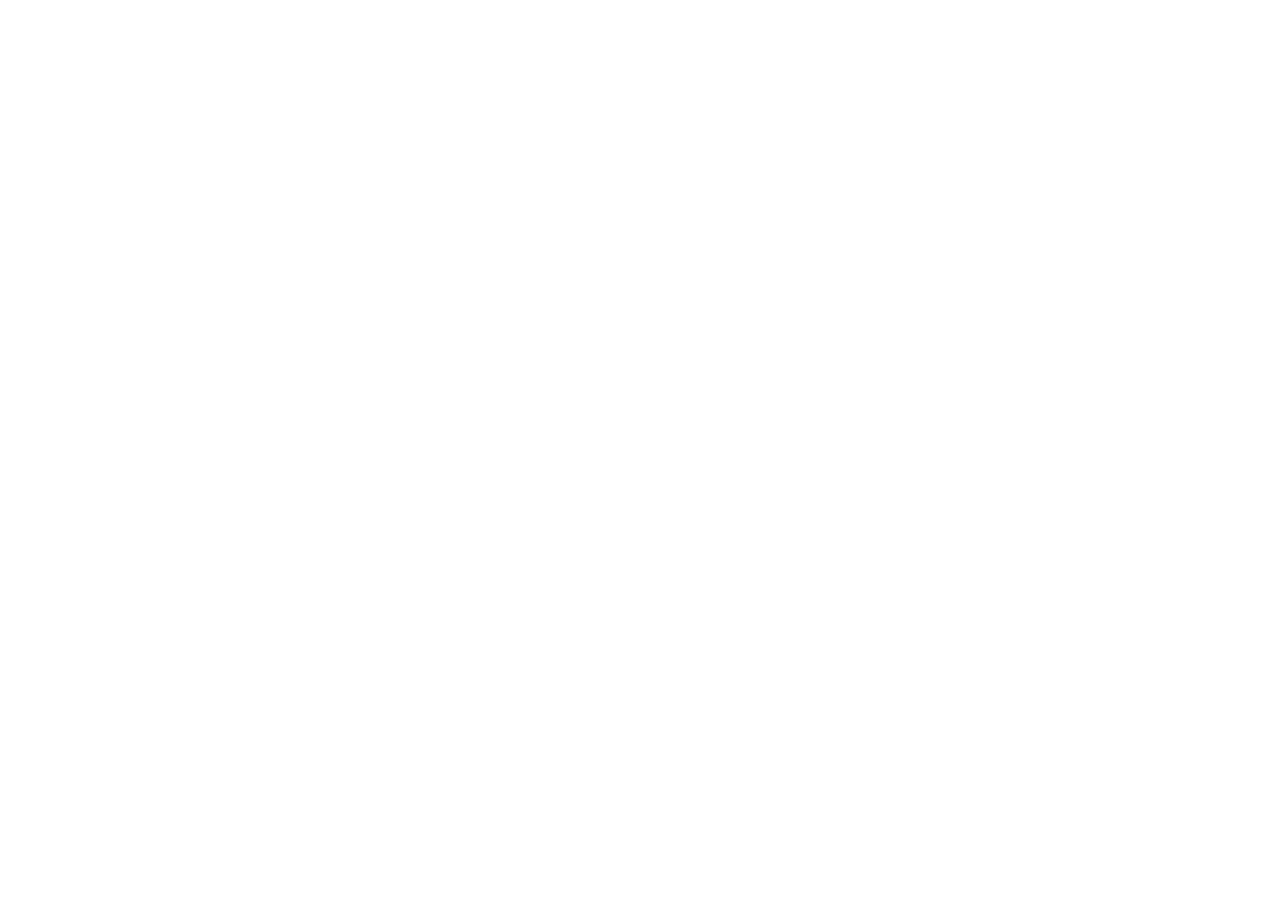
==== index.html @ e37c9fc5 "Added basic index.html" ====
<!DOCTYPE html>
<html lang="en">
<head>
    <meta charset="UTF-8">
    <meta http-equiv="X-UA-Compatible" content="IE=edge">
    <meta name="viewport" content="width=device-width, initial-scale=1.0">
    <title>Presentations</title>
</head>
<body>
    
</body>
</html>
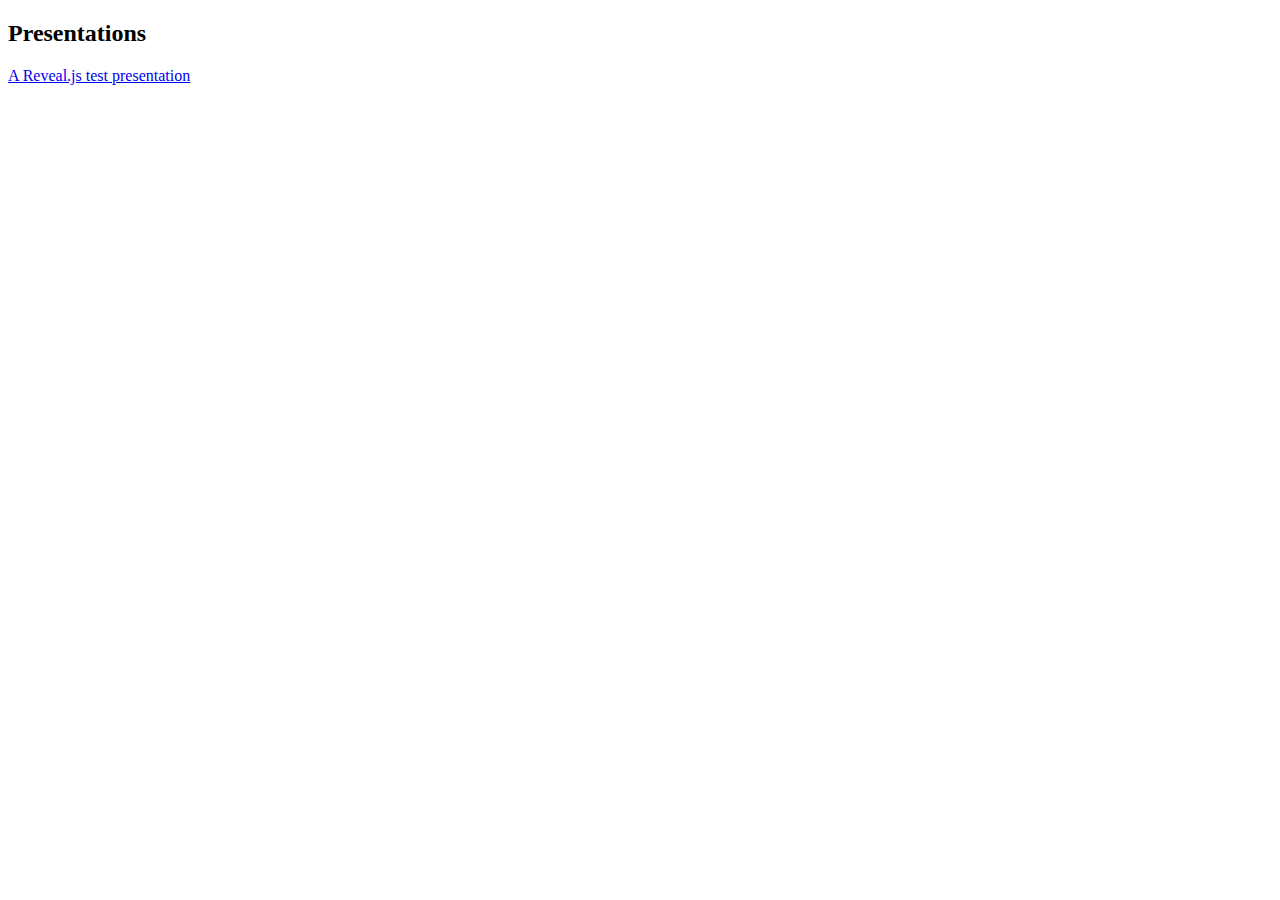
==== commit 01e2da30: "updated index.html to include presentation" ====
--- a/index.html
+++ b/index.html
@@ -7,6 +7,7 @@
     <title>Presentations</title>
 </head>
 <body>
-    
+    <h2>Presentations</h2>
+    <a href="test.html">A Reveal.js test presentation</a>
 </body>
 </html>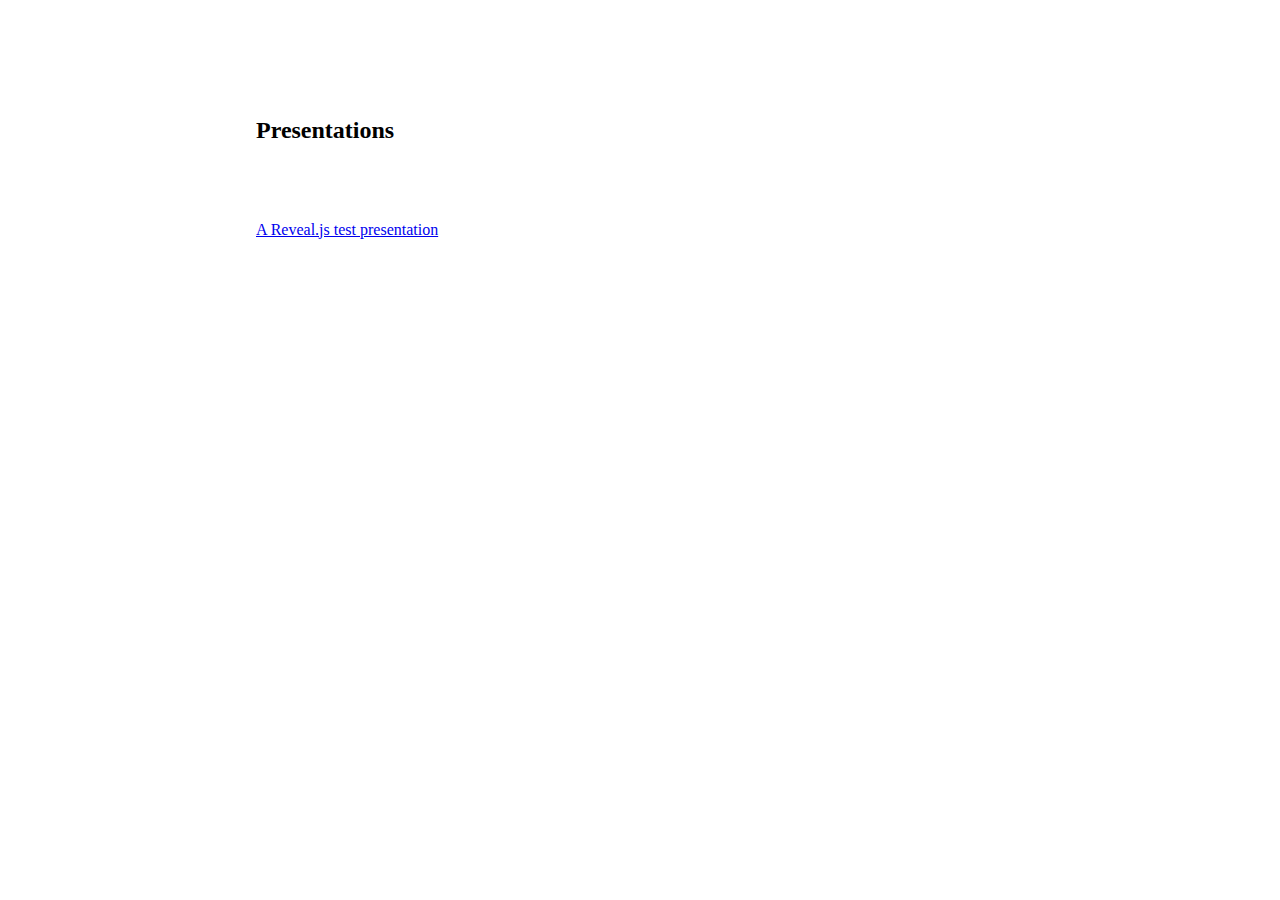
==== commit aa3a453c: "added basic css" ====
--- a/index.html
+++ b/index.html
@@ -5,9 +5,12 @@
     <meta http-equiv="X-UA-Compatible" content="IE=edge">
     <meta name="viewport" content="width=device-width, initial-scale=1.0">
     <title>Presentations</title>
+    <link rel="stylesheet" href="index.css">
 </head>
 <body>
-    <h2>Presentations</h2>
-    <a href="test.html">A Reveal.js test presentation</a>
+    <main>
+        <h2 class="title">Presentations</h2>
+        <a href="test.html">A Reveal.js test presentation</a>
+    </main>
 </body>
 </html>--- a/index.css
+++ b/index.css
@@ -0,0 +1,9 @@
+main {
+    width: 60vw;
+    margin: auto;
+    padding: 2em;
+}
+
+.title {
+    margin: 10% 0;
+}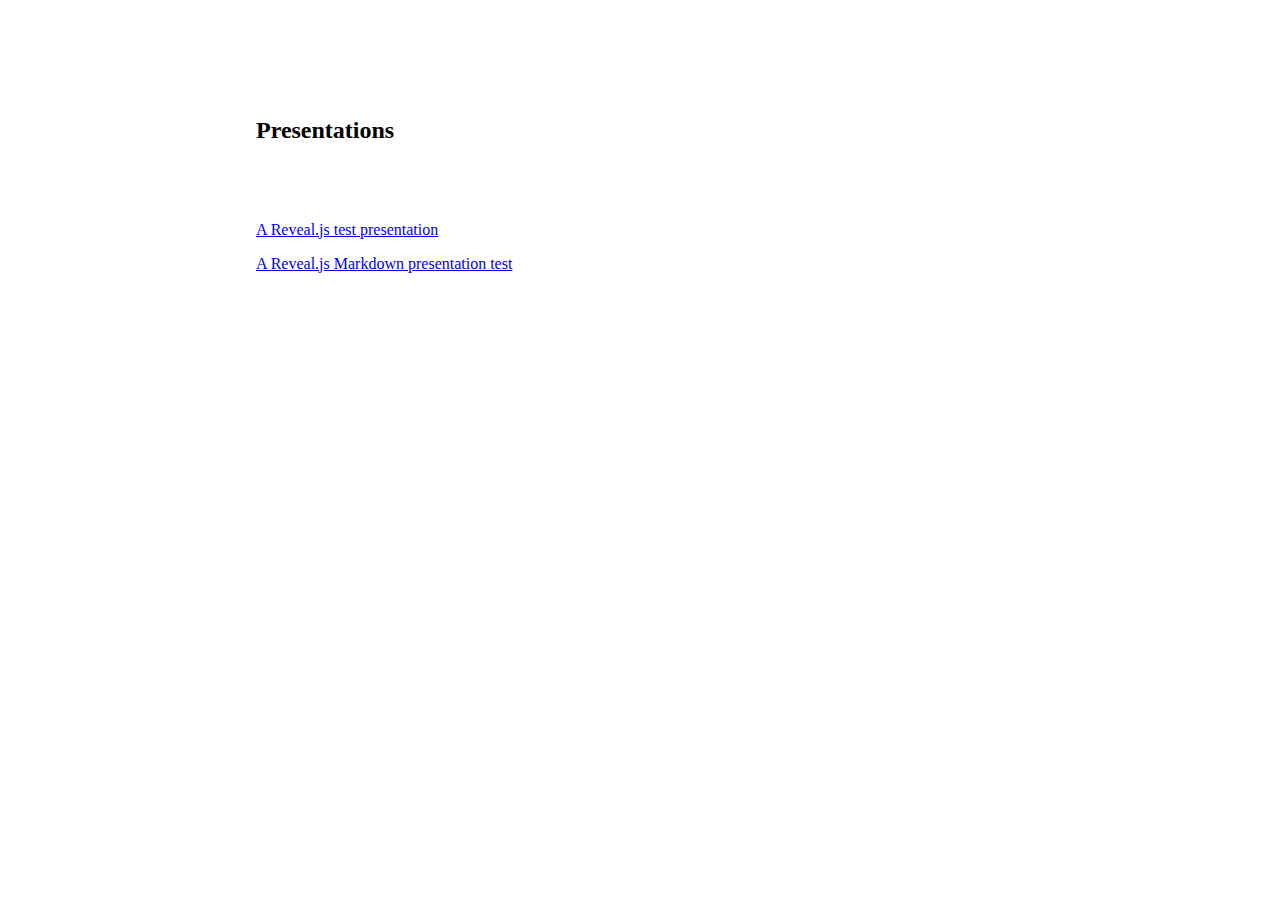
==== commit c5fdd4ab: "refactored and added new presentation" ====
--- a/index.html
+++ b/index.html
@@ -5,12 +5,13 @@
     <meta http-equiv="X-UA-Compatible" content="IE=edge">
     <meta name="viewport" content="width=device-width, initial-scale=1.0">
     <title>Presentations</title>
-    <link rel="stylesheet" href="index.css">
+    <link rel="stylesheet" href="static/css/index.css">
 </head>
 <body>
     <main>
         <h2 class="title">Presentations</h2>
-        <a href="test.html">A Reveal.js test presentation</a>
+        <p><a href="presentations/test.html">A Reveal.js test presentation</a></p>
+        <p><a href="presentations/markdown-test.html">A Reveal.js Markdown presentation test</a></p>
     </main>
 </body>
 </html>--- a/static/css/index.css
+++ b/static/css/index.css
@@ -0,0 +1,9 @@
+main {
+    width: 60vw;
+    margin: auto;
+    padding: 2em;
+}
+
+.title {
+    margin: 10% 0;
+}